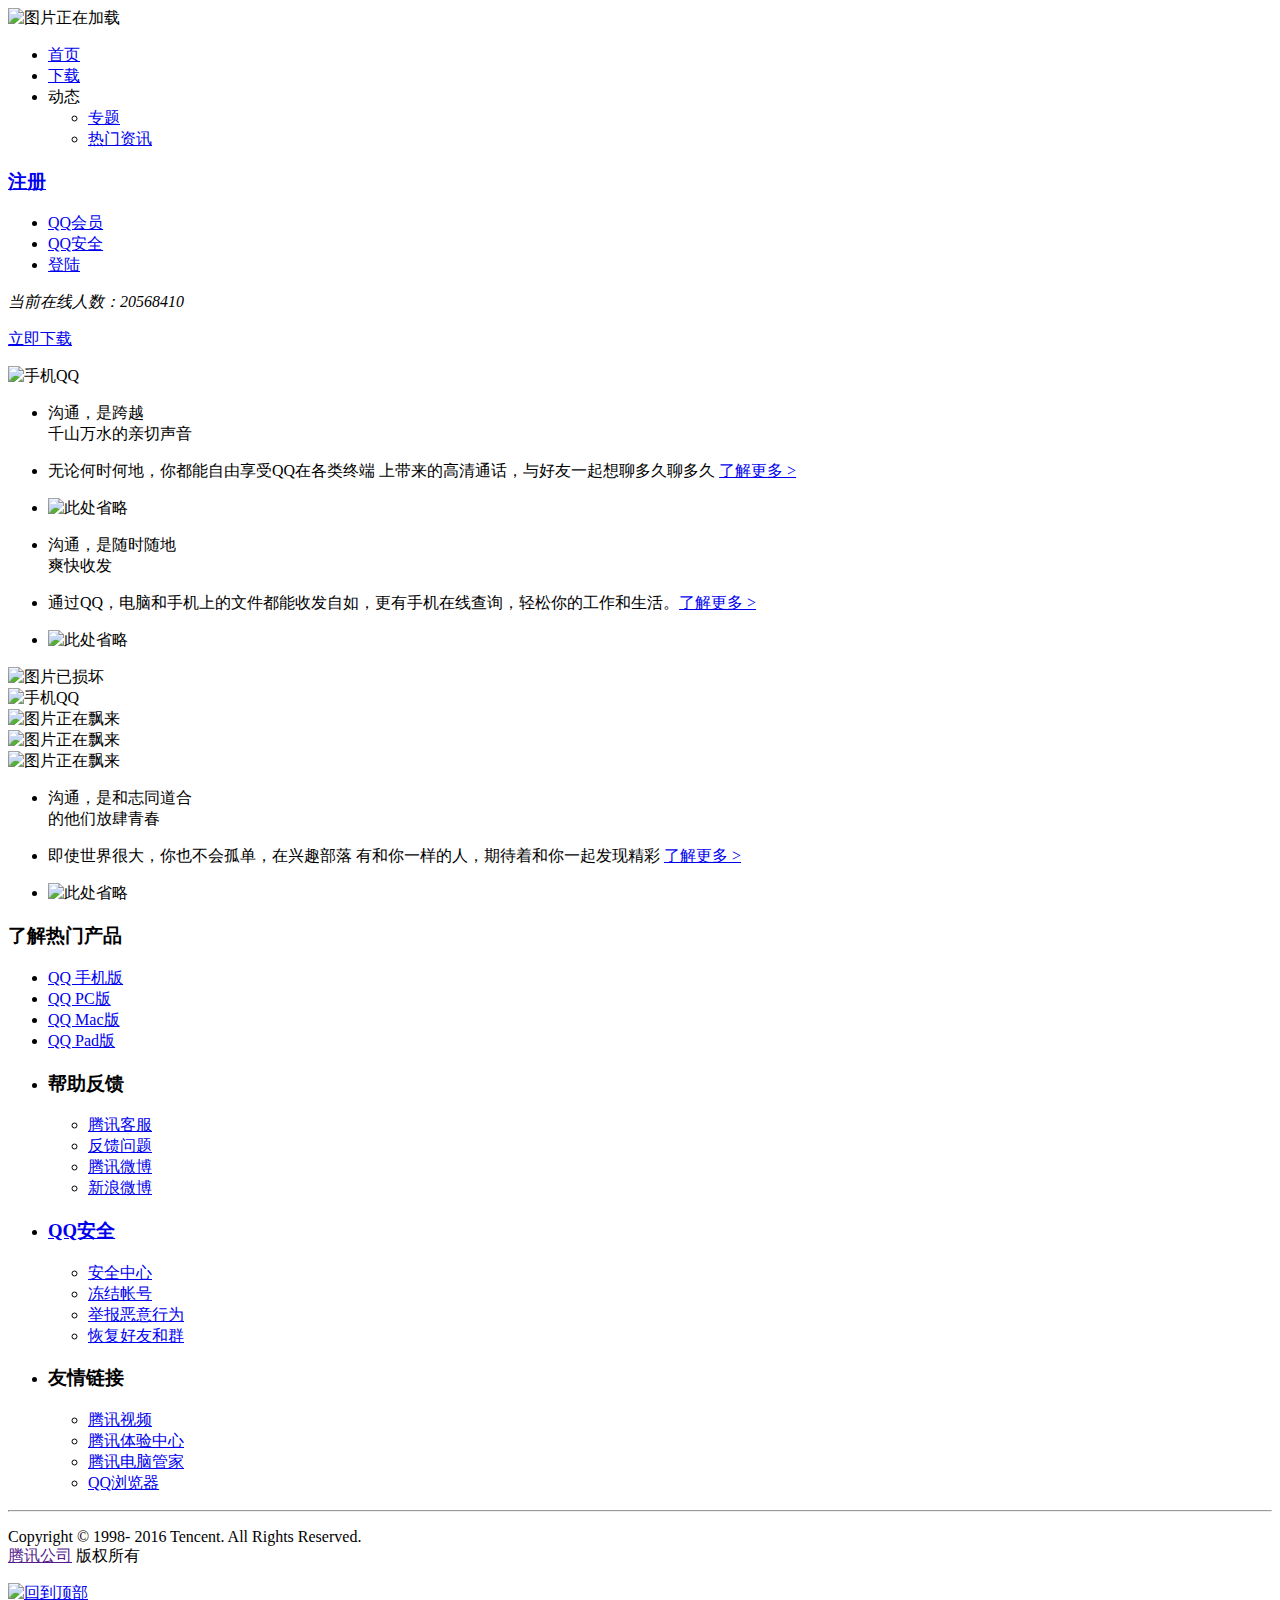
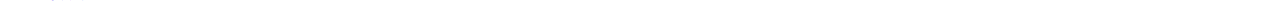
==== index.html @ 003a217e "Add files via upload" ====
﻿<!DOCtype html>
<html>
	<head>
		<meta charset="utf-8"/>
		<meta name="keywords" content="QQ2016新版,QQ2016官方下载,手机QQ官方最新版本下载,QQ号免费注册,QQ号免费申请,QQ靓号免费申请,QQ生活服务,QQ免费电话,QQ悄悄话,QQ, 腾讯QQ, MACQQ, QQ2013, QQ2014, QQ2015, QQ手机版, 手机QQ, iPhoneQQ, 安卓QQ, androidQQ, WPQQ, 新版QQ, 轻聊版, MacQQ, 聊天, 电话, 语音, 视频, 群, 腾讯, tencent"/>
    	<meta name="description" content="腾讯QQ，8亿人在用的即时通讯软件，你不仅可以在各类通讯终端上通过QQ聊天交友，还能进行免费的视频、语音通话，或者随时随地收发重要文件。欢迎访问QQ官方网站，下载体验最新版QQ，了解QQ最新功能。"/>
		<title>I'm QQ_首页</title>
		<link rel="stylesheet" type="text/css" href="css/common.css">
		<link rel="stylesheet" type="text/css" href="css/reset.css">
		<link rel="stylesheet" type="text/css" href="css/index.css">
		<link rel="shortcut icon" href="images/logo (1).png" type="image/x-icon"/>
	</head>
	<body>
		<div class="w100 header header_bg pr">
			<div class="color_w w1000 mar_auto" id="header_nav">
				<img src="images/logo.png" alt="图片正在加载" title="腾讯QQ" class="fl"/>
				<ul class="nav_left fl ws_np">
					<li><a href="#">首页</a></li>
					<li><a href="download.html" target="_blank">下载</a></li>
					<li>
						动态
						<ul class="message">
							<li><a href="special.html" target="_blank">专题</a></li>
							<li class="color_w"><a href="information.html" target="_blank">热门资讯</a></li>
						</ul>
					</li>
				</ul>
				<div class="nav_right fr ws_np">
					<h3 class="fl tc"><a href="register.html" target="_blank">注册</a></h3>
					<ul class="fr">
						<li><a href="http://vip.qq.com/" target="_blank">QQ会员</a></li>
						<li><a href="#bottom">QQ安全</a></li>
						<li><a href="register.html" target="_blank">登陆</a></li>
					</ul>
					<em class="fr">当前在线人数：20568410</em>
				</div>
				<div class="pa">
				<p class="tc color_w pa"><a href="http://im.qq.com/mobileqq/" target="_blank">立即下载</a>
	        	</p>
				</div>
			</div>
		</div>
              <!--
              	作者：876070495@qq.com
              	时间：2016-08-23
              	描述：导航
              -->
        <div class="w100">
	        <div class="pr w100" id="container_top">
	        </div>
	        <div class="communication pr">
	        	<div class="pa img_pic1">
	        		<img src="images/pic1.png" alt="手机QQ"/>
	        	</div>
	        	<ul class="pa">
	        		<li class="tr"><p>沟通，是跨越<br />千山万水的亲切声音</p></li>
	        		<li class="tr"><p>无论何时何地，你都能自由享受QQ在各类终端
		上带来的高清通话，与好友一起想聊多久聊多久 <span class="tr"><a href="http://im.qq.com/album/v/" target="_blank">了解更多 &gt;</a></span></p></li>
		        	<li class="tr"><img src="images/qcall_figs.png" alt="此处省略" /></li>
	        	</ul>
	        </div>
              <!--
              	作者：876070495@qq.com
              	时间：2016-08-23
              	描述：中间内容第一个固定背景
              -->
	    	<div id="container_middle" >
	    	</div>
	    	<div class="pr files">
		        <div class="w100">
			        <ul class="pa">
			        	<li class="tl"><p>沟通，是随时随地<br />爽快收发</p></li>
			        	<li class="tl"><p>通过QQ，电脑和手机上的文件都能收发自如，更有手机在线查询，轻松你的工作和生活。<span class="tl"><a href="http://im.qq.com/album/v/" target="_blank">了解更多 &gt;</a></span></p></li>
				        <li><img src="images/qfile_figs.png" alt="此处省略" /></li>
			        </ul>
			    </div>
			    <div class="pa img_pic2">
	        		<img src="images/pic2.png" alt="图片已损坏"/>
	        	</div>
			</div>
			<!--
              	作者：876070495@qq.com
              	时间：2016-08-24
              	描述：中间内容部分第二个固定背景
              -->
            <div id="container_bottom">
	    	</div>
	        <div class="interest pr">
		        <div class="pa img_pic3">
		        	<img src="images/pic3.png" alt="手机QQ"/>
		       	</div>
		       	<div class="pa qblog_pic1">
		       		<img src="images/qblog_fig1.png" alt="图片正在飘来" />
	        	</div>
	        	<div class="pa qblog_pic2">
	        		<img src="images/qblog_fig2.png" alt="图片正在飘来" />
	        	</div>
	        	<div class="pa qblog_pic3">
	        		<img src="images/qblog_fig3.png" alt="图片正在飘来" />
	        	</div>
	        	<ul class="pa">
	        		<li class="tr"><p>沟通，是和志同道合<br />的他们放肆青春</p></li>
	        		<li class="tr"><p>即使世界很大，你也不会孤单，在兴趣部落
	有和你一样的人，期待着和你一起发现精彩 <span class="tr"><a href="http://im.qq.com/album/v/" target="_blank">了解更多 &gt;</a></span></p></li>
		        	<li class="tr"><img src="images/qblog_figs.png" alt="此处省略" /></li>
		       	</ul>
		    </div>
	                  <!--
	                  	作者：876070495@qq.com
	                  	时间：2016-08-26
	                  	描述：第三个固定背景
	                  -->
		</div>    
        <div class="w100 footer">   
	        <div class=" footer_top mar_auto clearFloat">
	        	<div class="fl plats ws_np">
	        		<h3>了解热门产品</h3>
	        		<ul>
	        			<li class="plmb">
	        				<a href="http://im.qq.com/mobileqq/" target="_blank" >QQ 手机版</a>
	        			</li>
	        			<li class="plpc">
	        				<a href="http://im.qq.com/pcqq/" target="_blank" >QQ PC版</a>
	        			</li>
	        			<li class="plmac">
	        				<a href="http://im.qq.com/macqq/" target="_blank" >QQ Mac版</a>
	        			</li>
	        			<li class="plpad">
	        				<a href="http://im.qq.com/padqq/" target="_blank" >QQ Pad版</a>
	        			</li>
	        		</ul>
	        	</div>
                      <!--
                      	作者：876070495@qq.com
                      	时间：2016-08-25
                      	描述：背景定位
                      -->
	        	<div class="friendlink fr ws_np">
	        		<ul>
	        			<li>
	        				<h3>帮助反馈</h3>
	        				<ul class="footer_list">
	        					<li><a href="http://kf.qq.com/product/QQ.html" target="_blank">腾讯客服</a></li>
								<li><a href="http://support.qq.com/discuss/44_1.shtml" target="_blank">反馈问题</a></li>
								<li><a href="http://e.t.qq.com/QQ" target="_blank">腾讯微博</a></li>
								<li><a href="http://weibo.com/u/2508053484" target="_blank">新浪微博</a></li>
	        				</ul>
	        			</li>
	        			<li>
	        				<h3><a href="http://aq.qq.com/" name="bottom">QQ安全</a></h3>
	        				<ul class="footer_list">
	        					<li><a href="http://aq.qq.com/" target="_blank">安全中心</a></li>
								<li><a href="http://110.qq.com/" target="_blank">冻结帐号</a></li>
								<li><a href="http://aq.qq.com/v2/safe_school/report_index.shtml" target="_blank">举报恶意行为</a></li>
								<li><a href="http://huifu.qq.com/" target="_blank">恢复好友和群</a></li>
	        				</ul>
	        			</li>
	        			<li>
	        				<h3>友情链接</h3>
	        				<ul class="footer_list">
	        					<li><a href="http://v.qq.com/" target="_blank">腾讯视频</a></li>
	        					<li><a href="http://exp.qq.com/" target="_blank">腾讯体验中心</a></li>
	        					<li><a href="http://guanjia.qq.com/" target="_blank">腾讯电脑管家</a></li>
	        					<li><a href="http://browser.qq.com/" target="_blank">QQ浏览器</a></li>
	        				</ul>
	        			</li>
	        		</ul>
	        	</div>
	        </div>
	              <!--
	              	作者：876070495@qq.com
	              	时间：2016-08-24
	              	描述：底部友情链接
	              -->
	        <div class="w100 copyright">
	        	<hr />
	        	<div id="copyright_text" class="pr mar_auto">
		        	<p class="tc">Copyright © 1998- 2016 Tencent. All Rights Reserved.<br/> <a href="" target="_blank">腾讯公司</a> 版权所有
		        	</p>
		        	<div class="pa" id="gotop">
		        		<a href="#top"><img src="images/gotop_button.png" alt="回到顶部" title="点击回到顶部"/></a>
		        	</div>
                          <!--
                          	作者：876070495@qq.com
                          	时间：2016-08-26
                          	描述：回到顶部按钮
                          -->
		        </div>
	        </div>
	              <!--
	              	作者：876070495@qq.com
	              	时间：2016-08-23
	              	描述：版权信息
	              -->
	    </div>  
	</body>
</html>
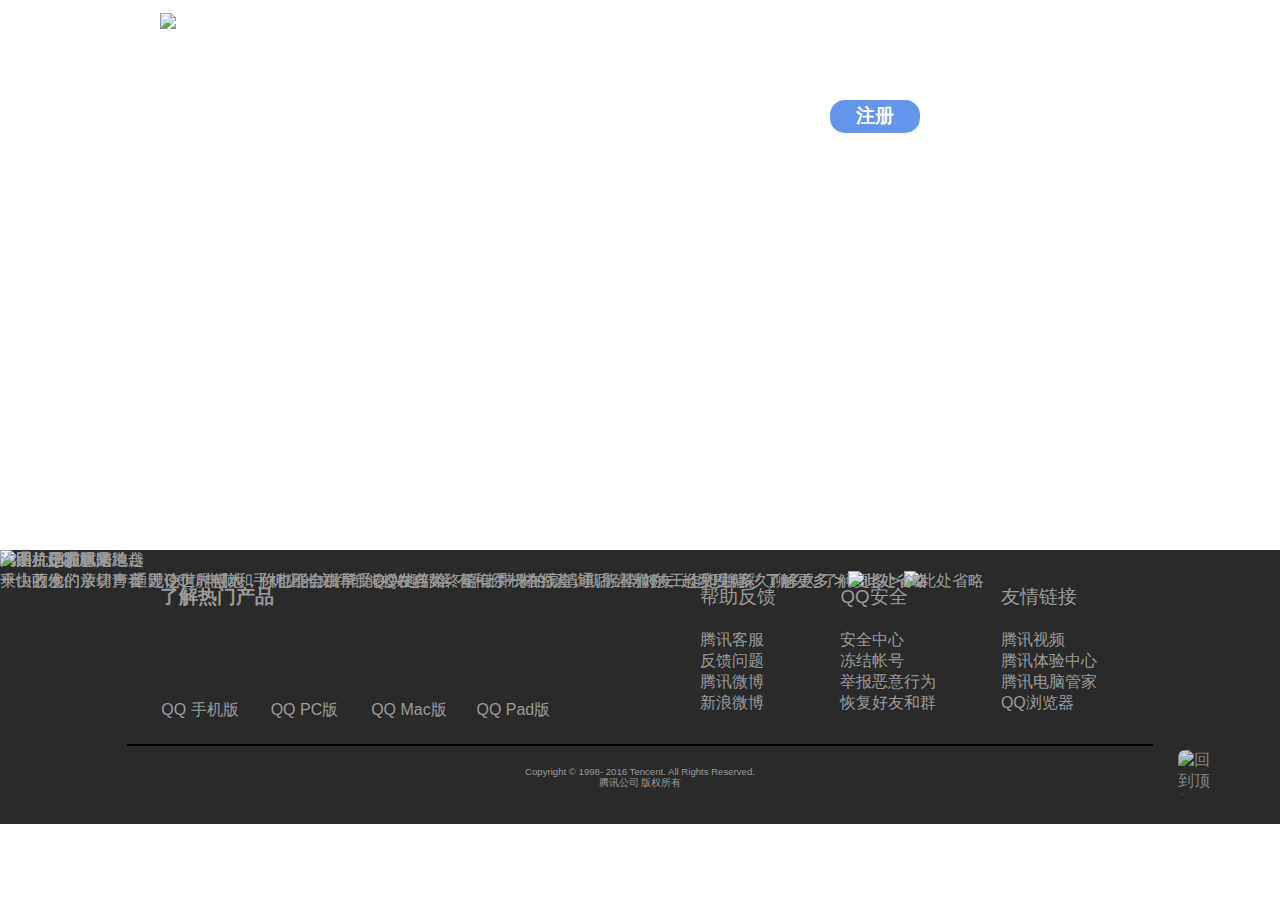
==== commit a5c851d0: "Add files via upload" ====
--- a/index.html
+++ b/index.html
@@ -2,12 +2,14 @@
 <html>
 	<head>
 		<meta charset="utf-8"/>
+		<meta name="viewport" content="width=device-width, initial-scale=1.0, minimum-scale=1.0, maximum-scale=1.0, user-scalable=no" />
 		<meta name="keywords" content="QQ2016新版,QQ2016官方下载,手机QQ官方最新版本下载,QQ号免费注册,QQ号免费申请,QQ靓号免费申请,QQ生活服务,QQ免费电话,QQ悄悄话,QQ, 腾讯QQ, MACQQ, QQ2013, QQ2014, QQ2015, QQ手机版, 手机QQ, iPhoneQQ, 安卓QQ, androidQQ, WPQQ, 新版QQ, 轻聊版, MacQQ, 聊天, 电话, 语音, 视频, 群, 腾讯, tencent"/>
     	<meta name="description" content="腾讯QQ，8亿人在用的即时通讯软件，你不仅可以在各类通讯终端上通过QQ聊天交友，还能进行免费的视频、语音通话，或者随时随地收发重要文件。欢迎访问QQ官方网站，下载体验最新版QQ，了解QQ最新功能。"/>
+    	
 		<title>I'm QQ_首页</title>
-		<link rel="stylesheet" type="text/css" href="css/common.css">
-		<link rel="stylesheet" type="text/css" href="css/reset.css">
-		<link rel="stylesheet" type="text/css" href="css/index.css">
+		<link rel="stylesheet" type="text/css" href="css/common.css"/>
+		<link rel="stylesheet" type="text/css" href="css/reset.css"/>
+		<link rel="stylesheet" type="text/css" href="css/index.css"/>
 		<link rel="shortcut icon" href="images/logo (1).png" type="image/x-icon"/>
 	</head>
 	<body>
--- a/css/common.css
+++ b/css/common.css
@@ -0,0 +1,145 @@
+.header{
+	height:550px;
+}
+#header_nav{
+	height: 80px;
+	z-index: 999;
+	font-weight: bold;
+}
+#header_nav img{
+	padding: 13px 20px;
+}
+.nav_left{
+	font-size: 123%;
+	width:45%;
+}
+.nav_left li{
+	padding:24px 30px;
+}
+.nav_left li ul{
+	display: none;
+}
+.nav_left li:hover{
+	background: cornflowerblue;
+	cursor:pointer;
+}
+.nav_left li:hover ul{
+	display:block;
+	position: absolute;
+	left:516px;
+	font-weight: normal;
+}
+.nav_left li ul:hover li{
+	background: none;
+}
+.message li:hover{
+	color:rgb(18,183,245);
+}
+.nav_right{
+	width: 31%;
+	margin-left: 10%;
+	font-weight: normal;
+}
+.nav_right h3{
+	width: 90px;
+	height: 30px;
+	padding-top: 3px;
+	margin-top:25px;
+	background:cornflowerblue ;
+	border-radius: 15px;
+}
+.nav_right ul li{
+	padding:15px 0px  15px 10px;
+}
+.footer{
+	height: 100%;
+	background: #2a2a2a;
+}
+.footer_top{
+	width: 960px;
+    height: 160px;
+    padding-top: 34px;
+}
+.plats{
+	width: 50%;
+}
+.plats ul li{
+	width: 80px;
+	padding: 60px 20px 0 0;
+	text-align: center;
+	margin-top: 30px;
+}
+.plats ul li:hover{
+	cursor: pointer;
+}
+.plats ul a:hover{
+	color: #12b7f5;
+}
+.plmb{
+	background: url(../images/plats1.png) no-repeat 0 0;
+}
+.plmb:hover{
+	background: url(../images/plats1.png) no-repeat 0 -93px;
+}
+.plpc{
+	background: url(../images/plats1.png) no-repeat -105px 0;
+}
+.plpc:hover{
+	background: url(../images/plats1.png) no-repeat -105px -93px;
+}
+.plmac{
+	background: url(../images/plats1.png) no-repeat -210px 0;
+}
+.plmac:hover{
+	background: url(../images/plats1.png) no-repeat -210px -93px;
+}
+.plpad{
+	background: url(../images/plats1.png) no-repeat -326px 0;
+}
+.plpad:hover{
+	background: url(../images/plats1.png) no-repeat -326px -93px;
+}
+.friendlink{
+	width: 50%;
+}
+.friendlink h3{
+	margin-bottom: 20px;
+	font-weight: lighter;
+}
+.friendlink li{
+	padding-left: 60px;
+}
+.footer_list li{
+	display: block;
+	padding-left:0;
+}
+.copyright{
+	background: #2a2a2a;
+	height: 80px;
+}
+.copyright hr{
+	border:1px solid #000;
+	width: 80%;
+	margin: 0 auto 20px;
+}
+#copyright_text{
+	width: 1200px;
+}
+.copyright p{
+	font-size:60%;
+}
+.friendlink a:hover,.copyright a:hover{
+	color: #c1cdba;
+}
+#gotop{
+	width: 42px;
+	height: 45px;
+	overflow: hidden;
+	border-radius: 7px;
+	bottom: -5px;
+	right: 20px;
+	opacity: 0.8;
+}
+#gotop:hover{
+	opacity: 0.3;
+}
